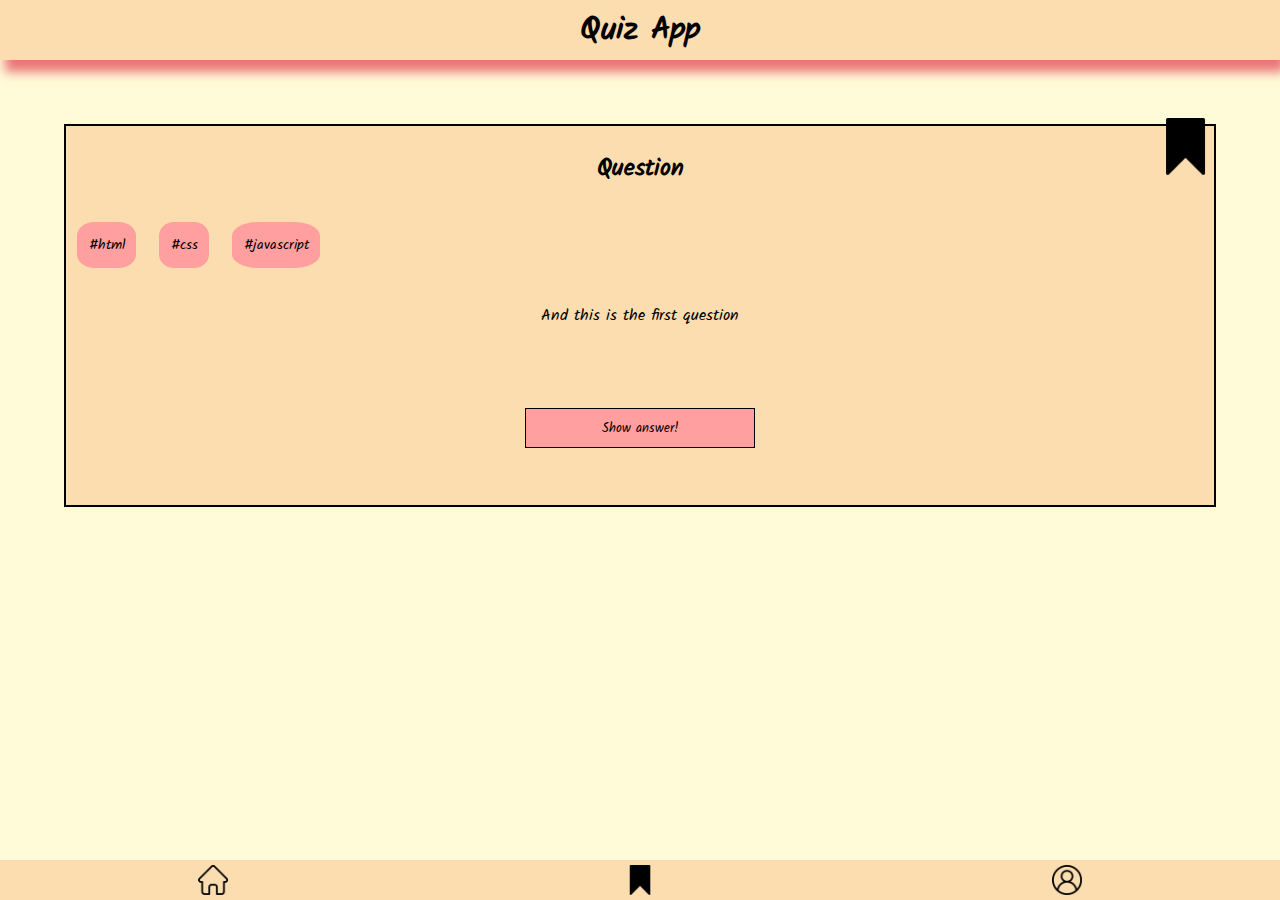
==== pages/bookmarks.html @ 78a16c51 "more changes to css and index, added fonts" ====
<!DOCTYPE html>
<html lang="en">
  <head>
    <meta charset="UTF-8" />
    <meta http-equiv="X-UA-Compatible" content="IE=edge" />
    <meta name="viewport" content="width=device-width, initial-scale=1.0" />
    <link rel="stylesheet" href="../css/styles.css" />
    <link rel="stylesheet" href="../fonts/Kalam-Regular.ttf" />
    <title>Amazing Quiz App</title>
  </head>
  <body>
    <header>
      <h1>Quiz App</h1>
    </header>

    <main>
      <section class="question_menu">
        <img
          src="/assets/bookmark_filled.png"
          alt="bookmark"
          class="question_bookmark"
        />

        <h2 class="question_h2">Question</h2>

        <section class="tag_list">
          <tag class="question_tag">#html</tag>
          <tag class="question_tag">#css</tag>
          <tag class="question_tag">#javascript</tag>
        </section>

        <section class="quextion_text_box">
          <p class="question_text">And this is the first question</p>
        </section>

        <button class="question_button">
          Show answer!
          <p hidden>this is the answer to the question</p>
        </button>
      </section>
    </main>

    <footer>
      <a href="/index.html"><img src="/assets/home.png" alt="home link" /></a>
      <a href="/pages/bookmarks.html"
        ><img src="/assets/bookmark_filled.png" alt="bookmarks link"
      /></a>
      <a href="/pages/profile.html"
        ><img src="/assets/profile.png" alt="profile link"
      /></a>
    </footer>
  </body>
</html>
---- css/styles.css ----
@import "./variable.css";
@import "./fonts.css";

* {
  box-sizing: border-box;
  margin: 0;
}

body {
  background-color: var(--background-color);
  font-family: kalam;
}

header {
  position: sticky;
  display: flex;
  justify-content: center;
  background-color: var(--primary-color);
  align-items: center;
  height: 60px;
  box-shadow: 5px 12px 10px var(--accent-color);
}

.question_menu {
  border: solid 2px black;
  display: flex;
  justify-content: center;
  background-color: var(--primary-color);
  flex-direction: column;
  margin: 5%;
  position: relative;
}

.question_h2 {
  display: flex;
  justify-content: center;
  justify-self: center;
  padding: 2%;
}

.question_bookmark {
  display: flex;
  height: 15%;
  align-self: flex-end;
  padding: 0;
  position: absolute;
  top: -2%;
}

.tag_list {
  display: flex;
}

.question_tag {
  display: flex;
  flex-direction: row;
  margin: 1%;
  background-color: var(--second-color);
  padding: 1%;
  border-radius: 30%;
  font-size: 90%;
}

.question_button {
  display: flex;
  background-color: var(--second-color);
  width: 20%;
  height: 40px;
  align-self: center;
  align-items: center;
  justify-content: space-around;
  margin: 5%;
  border: none;
  border: 1px solid black;
  font-family: kalam;
}

.question_text_box {
  display: flex;
  justify-items: center;
  align-items: center;
}

.question_text {
  padding: 2%;
  text-align: center;
}

footer {
  position: fixed;
  bottom: 0;
  width: 100%;
  display: flex;
  align-content: center;
  align-self: flex-end;
  justify-content: space-around;
  background-color: var(--primary-color);
  height: 40px;
}

footer a {
  display: flex;
  height: 100%;
  margin-top: 5px;
  padding-bottom: 10px;
}
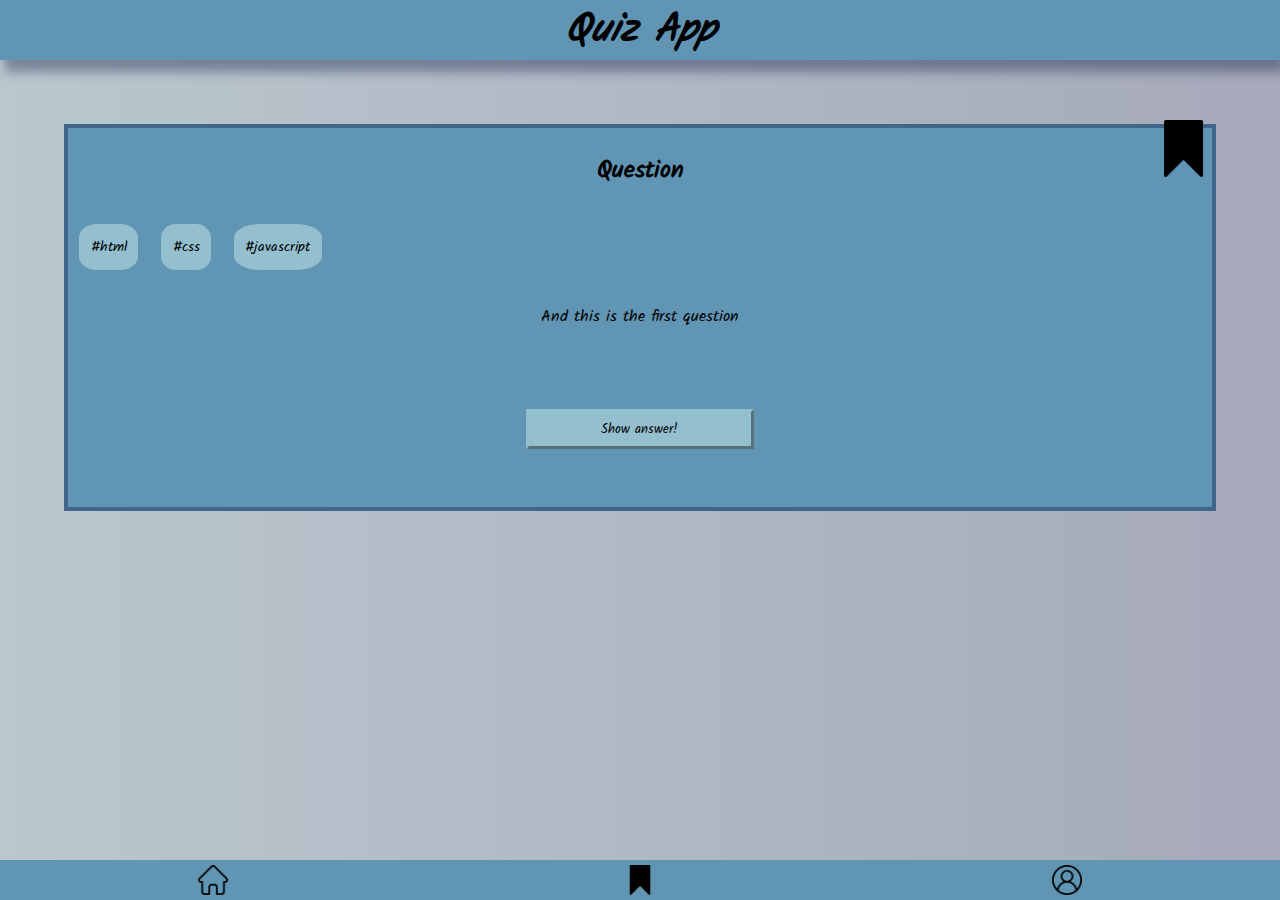
==== commit b856fe9f: "fixing links" ====
--- a/pages/bookmarks.html
+++ b/pages/bookmarks.html
@@ -16,7 +16,7 @@
     <main>
       <section class="question_menu">
         <img
-          src="/assets/bookmark_filled.png"
+          src="../assets/bookmark_filled.png"
           alt="bookmark"
           class="question_bookmark"
         />
@@ -41,12 +41,14 @@
     </main>
 
     <footer>
-      <a href="/index.html"><img src="/assets/home.png" alt="home link" /></a>
-      <a href="/pages/bookmarks.html"
-        ><img src="/assets/bookmark_filled.png" alt="bookmarks link"
+      <a href="../index.html"
+        ><img src="../assets/home.png" alt="home link"
       /></a>
-      <a href="/pages/profile.html"
-        ><img src="/assets/profile.png" alt="profile link"
+      <a href="../pages/bookmarks.html"
+        ><img src="../assets/bookmark_filled.png" alt="bookmarks link"
+      /></a>
+      <a href="../pages/profile.html"
+        ><img src="../assets/profile.png" alt="profile link"
       /></a>
     </footer>
   </body>
--- a/css/styles.css
+++ b/css/styles.css
@@ -7,7 +7,11 @@
 }
 
 body {
-  background-color: var(--background-color);
+  background-image: linear-gradient(
+    90deg,
+    var(--background-color),
+    var(--accent-color)
+  );
   font-family: kalam;
 }
 
@@ -19,10 +23,12 @@
   align-items: center;
   height: 60px;
   box-shadow: 5px 12px 10px var(--accent-color);
+  font-style: italic;
+  font-size: 20px;
 }
 
 .question_menu {
-  border: solid 2px black;
+  border: solid 4px var(--accent-color);
   display: flex;
   justify-content: center;
   background-color: var(--primary-color);
@@ -71,8 +77,13 @@
   justify-content: space-around;
   margin: 5%;
   border: none;
-  border: 1px solid black;
+  border: var(--second-color);
   font-family: kalam;
+  border-style: outset;
+}
+
+.question_button:active {
+  border-style: inset;
 }
 
 .question_text_box {
@@ -104,3 +115,52 @@
   margin-top: 5px;
   padding-bottom: 10px;
 }
+
+/*profile code below*/
+
+.profile__main {
+  display: flex;
+  flex-direction: column;
+  margin: 5%;
+  position: relative;
+}
+
+.profile__menu {
+  display: flex;
+  flex-direction: column;
+  background-color: var(--primary-color);
+  border: solid 4px var(--accent-color);
+}
+
+.profile__picture {
+  display: flex;
+  width: 20%;
+  margin: 5%;
+  margin-bottom: 0;
+}
+
+.profile__header {
+  display: flex;
+  position: absolute;
+  top: 20%;
+  left: 50%;
+  justify-self: center;
+  align-self: center;
+}
+
+.profile__text {
+  display: flex;
+  padding: 5%;
+  text-align: justify;
+}
+
+.profile__image__box {
+  display: flex;
+  gap: 14%;
+  margin-top: 5%;
+  justify-content: center;
+}
+
+.profile__image {
+  width: 10%;
+}
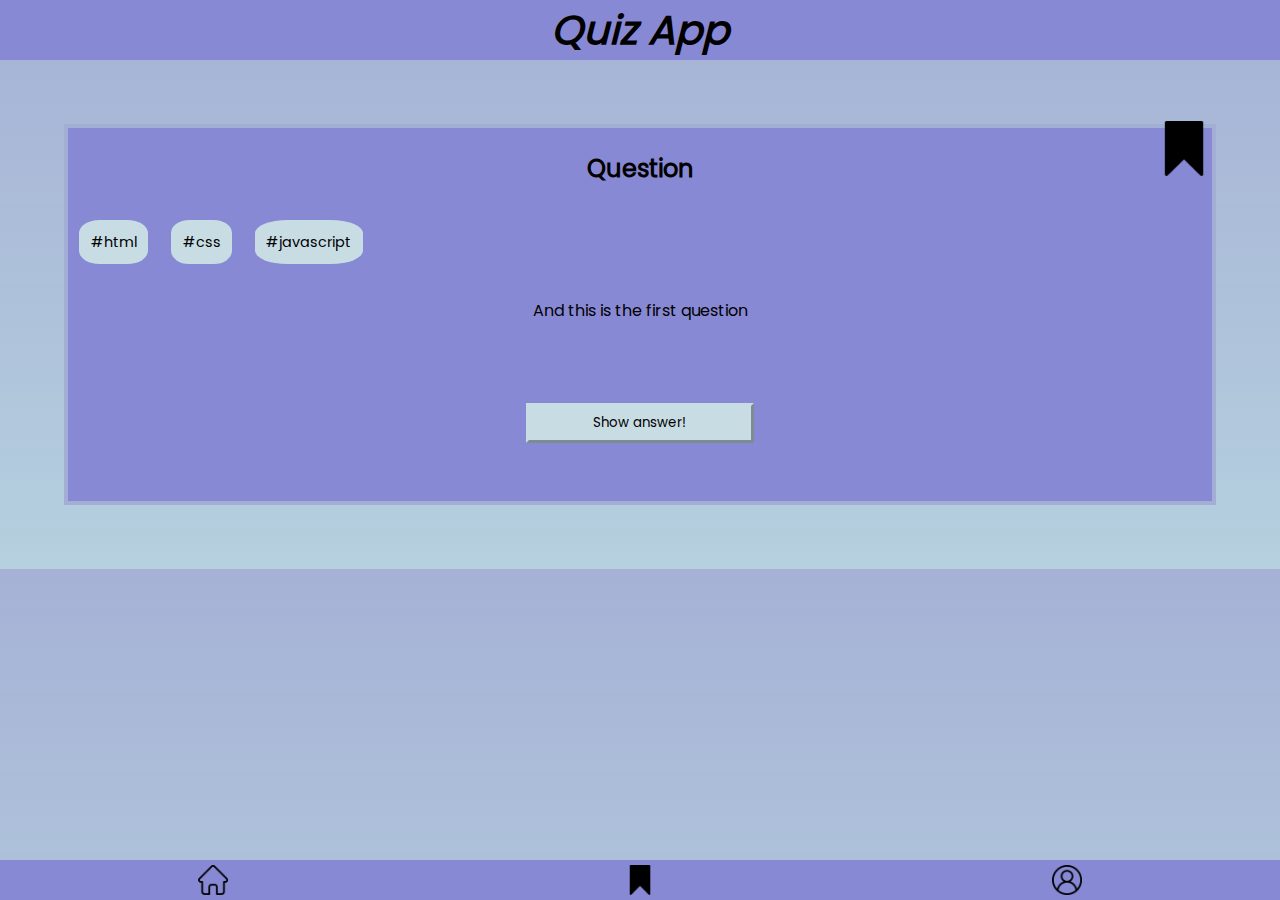
==== commit dcb44334: "made changes suggested by gimena" ====
--- a/pages/bookmarks.html
+++ b/pages/bookmarks.html
@@ -4,7 +4,8 @@
     <meta charset="UTF-8" />
     <meta http-equiv="X-UA-Compatible" content="IE=edge" />
     <meta name="viewport" content="width=device-width, initial-scale=1.0" />
-    <link rel="stylesheet" href="../css/styles.css" />
+    <link rel="stylesheet" href="../css/global.css" />
+    <link rel="stylesheet" href="../css/bookmarks.css" />
     <link rel="stylesheet" href="../fonts/Kalam-Regular.ttf" />
     <title>Amazing Quiz App</title>
   </head>
@@ -14,29 +15,25 @@
     </header>
 
     <main>
-      <section class="question_menu">
+      <section class="card">
         <img
           src="../assets/bookmark_filled.png"
           alt="bookmark"
-          class="question_bookmark"
+          class="card__bookmark"
         />
 
-        <h2 class="question_h2">Question</h2>
+        <h2 class="card__question">Question</h2>
 
-        <section class="tag_list">
-          <tag class="question_tag">#html</tag>
-          <tag class="question_tag">#css</tag>
-          <tag class="question_tag">#javascript</tag>
+        <section class="card__tag-section">
+          <tag class="card__tag">#html</tag>
+          <tag class="card__tag">#css</tag>
+          <tag class="card__tag">#javascript</tag>
         </section>
 
-        <section class="quextion_text_box">
-          <p class="question_text">And this is the first question</p>
-        </section>
+        <p class="card__text-box">And this is the first question</p>
 
-        <button class="question_button">
-          Show answer!
-          <p hidden>this is the answer to the question</p>
-        </button>
+        <button class="card__button">Show answer!</button>
+        <p hidden class="card__answer">this is the answer to the question</p>
       </section>
     </main>
 
--- a/css/global.css
+++ b/css/global.css
@@ -0,0 +1,46 @@
+@import "./variable.css";
+@import "./fonts.css";
+
+* {
+  box-sizing: border-box;
+  margin: 0;
+}
+
+body {
+  background-image: linear-gradient(
+    0deg,
+    var(--background-color),
+    var(--accent-color)
+  );
+  font-family: poppins;
+}
+
+header {
+  position: sticky;
+  display: flex;
+  justify-content: center;
+  background-color: var(--primary-color);
+  align-items: center;
+  height: 60px;
+  font-style: italic;
+  font-size: 20px;
+}
+
+footer {
+  position: fixed;
+  bottom: 0;
+  width: 100%;
+  display: flex;
+  align-content: center;
+  align-self: flex-end;
+  justify-content: space-around;
+  background-color: var(--primary-color);
+  height: 40px;
+}
+
+footer a {
+  display: flex;
+  height: 100%;
+  margin-top: 5px;
+  padding-bottom: 10px;
+}
--- a/css/bookmarks.css
+++ b/css/bookmarks.css
@@ -0,0 +1,85 @@
+@import "./variable.css";
+@import "./fonts.css";
+
+.card {
+  border: solid 4px var(--accent-color);
+  display: flex;
+  justify-content: center;
+  background-color: var(--primary-color);
+  flex-direction: column;
+  margin: 5%;
+  position: relative;
+}
+
+.card__question {
+  display: flex;
+  justify-content: center;
+  justify-self: center;
+  padding: 2%;
+}
+
+.card__bookmark {
+  display: flex;
+  height: 15%;
+  align-self: flex-end;
+  padding: 0;
+  position: absolute;
+  top: -2%;
+}
+
+.card__tag-section {
+  display: flex;
+}
+
+.card__tag {
+  display: flex;
+  flex-direction: row;
+  margin: 1%;
+  background-color: var(--second-color);
+  padding: 1%;
+  border-radius: 30%;
+  font-size: 90%;
+}
+
+.card__button {
+  display: flex;
+  background-color: var(--second-color);
+  width: 20%;
+  height: 40px;
+  align-self: center;
+  align-items: center;
+  justify-content: space-around;
+  margin: 5%;
+  border: none;
+  border: var(--second-color);
+  font-family: poppins;
+  border-style: outset;
+}
+
+.card__button:active {
+  border-style: inset;
+}
+
+.card__text-box {
+  padding: 2%;
+  text-align: center;
+}
+
+footer {
+  position: fixed;
+  bottom: 0;
+  width: 100%;
+  display: flex;
+  align-content: center;
+  align-self: flex-end;
+  justify-content: space-around;
+  background-color: var(--primary-color);
+  height: 40px;
+}
+
+footer a {
+  display: flex;
+  height: 100%;
+  margin-top: 5px;
+  padding-bottom: 10px;
+}
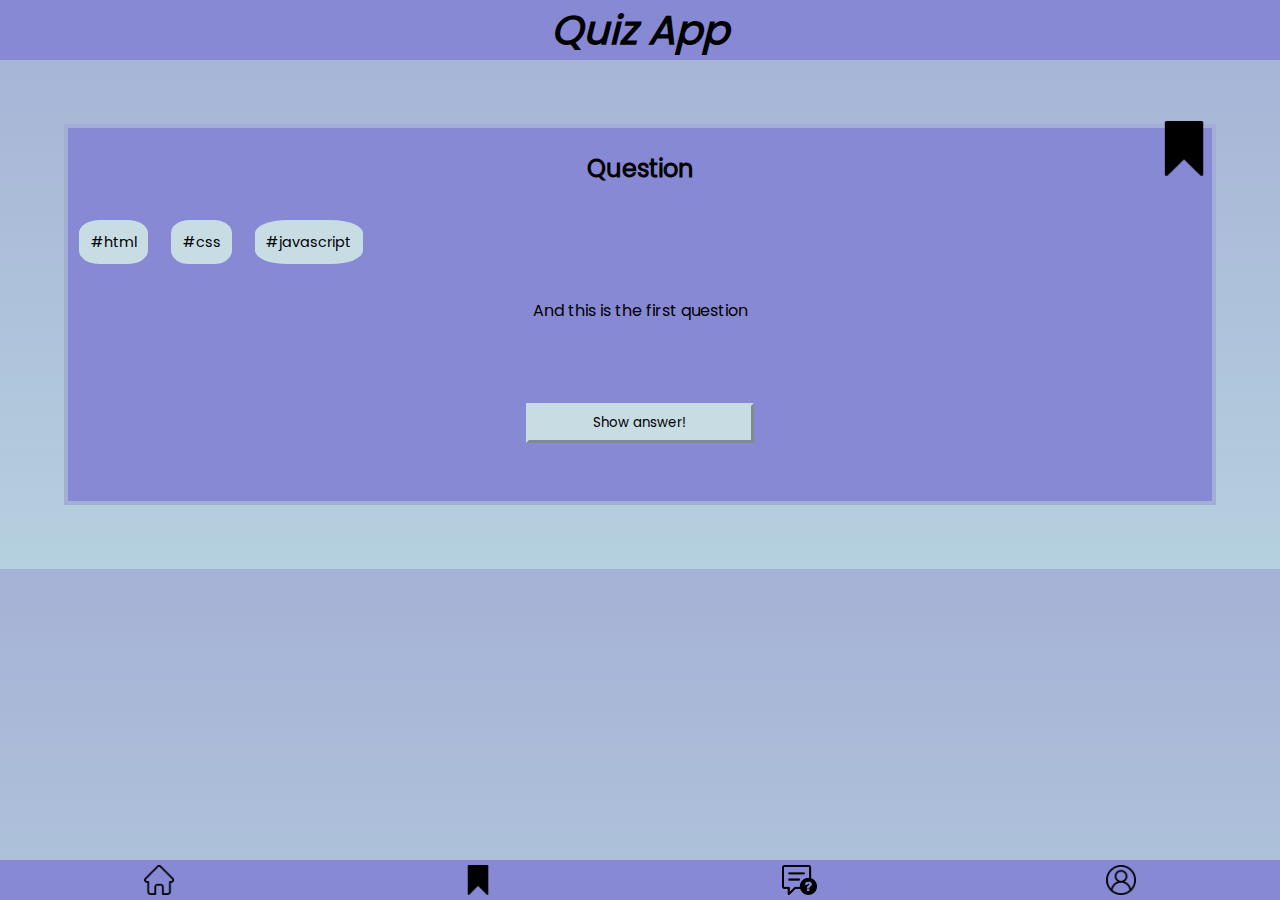
==== commit a774d00c: "im sleepy" ====
--- a/pages/bookmarks.html
+++ b/pages/bookmarks.html
@@ -44,6 +44,9 @@
       <a href="../pages/bookmarks.html"
         ><img src="../assets/bookmark_filled.png" alt="bookmarks link"
       /></a>
+      <a href="../pages/form.html"
+        ><img src="../assets/question.png" alt="form link"
+      /></a>
       <a href="../pages/profile.html"
         ><img src="../assets/profile.png" alt="profile link"
       /></a>
--- a/css/global.css
+++ b/css/global.css
@@ -4,6 +4,15 @@
 * {
   box-sizing: border-box;
   margin: 0;
+}
+
+.dark-mode {
+  --primary-color: #8889d4;
+  --second-color: #c8dce4;
+  --accent-color: #a3afd4f8;
+  --background-color: #b5d0df;
+  --font-color: #743232;
+  --link-color: green;
 }
 
 body {
@@ -31,8 +40,6 @@
   bottom: 0;
   width: 100%;
   display: flex;
-  align-content: center;
-  align-self: flex-end;
   justify-content: space-around;
   background-color: var(--primary-color);
   height: 40px;
